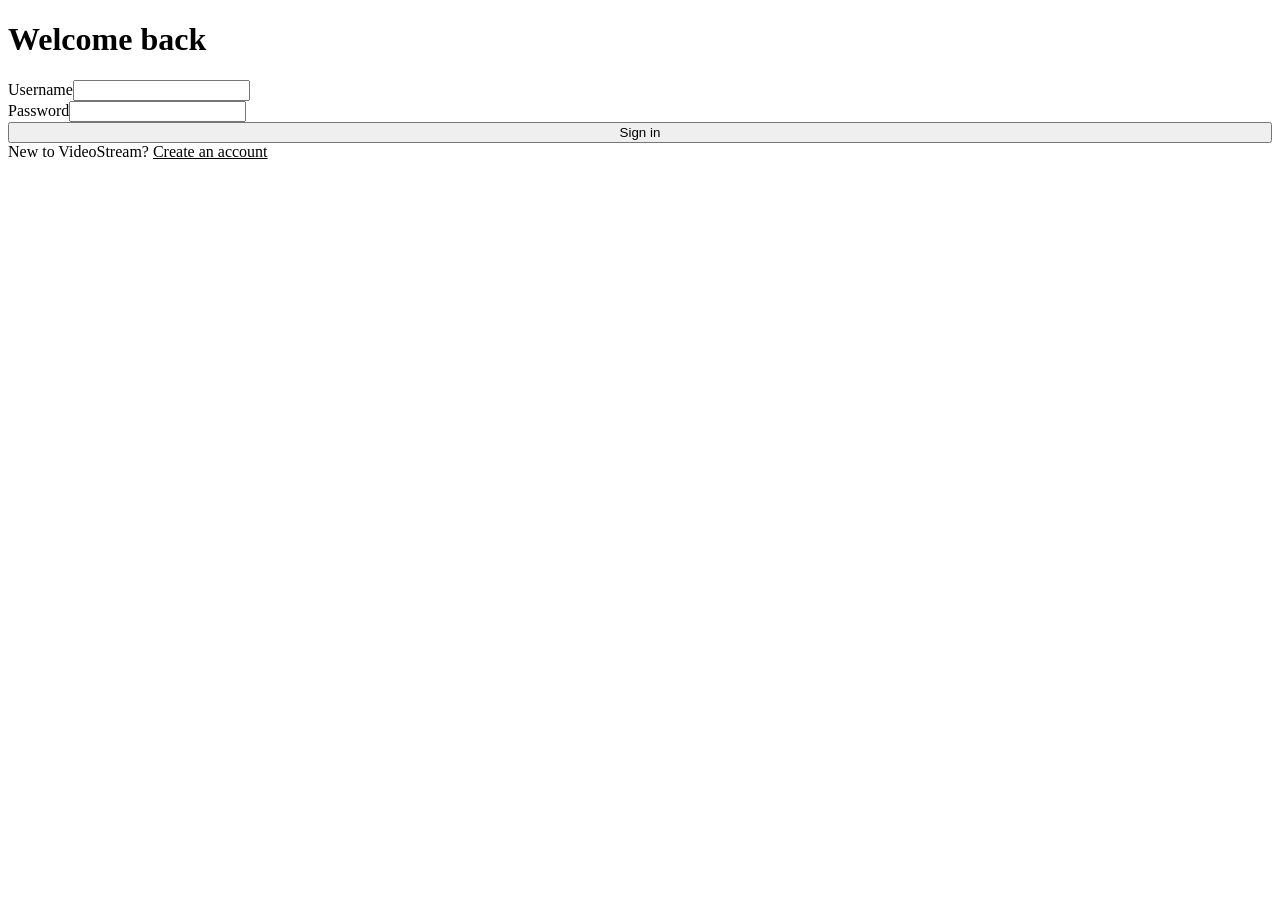
==== app/static/login.html @ e54915f1 "Initial commit" ====
<!DOCTYPE html>
<html lang="en">
<head>
  <meta charset="UTF-8">
  <meta name="viewport" content="width=device-width, initial-scale=1.0">
  <title>Sign in — VideoStream</title>
  <link rel="stylesheet" href="/css/style.css">
</head>
<body>
  <div class="nav-slot"></div>

  <form id="loginForm" class="form-card">
    <h1>Welcome back</h1>
    <div class="form-field"><label>Username</label><input name="username" required autocomplete="username"></div>
    <div class="form-field"><label>Password</label><input name="password" type="password" required autocomplete="current-password"></div>
    <button class="btn btn-primary" type="submit" style="width:100%; justify-content:center;">Sign in</button>
    <div class="error" id="error"></div>
    <div class="hint">New to VideoStream? <a href="/signup.html" style="color:var(--accent-2);">Create an account</a></div>
  </form>

  <script src="/js/api.js"></script>
  <script src="/js/common.js"></script>
  <script>
    initNav("");
    document.getElementById("loginForm").onsubmit = async (e) => {
      e.preventDefault();
      document.getElementById("error").textContent = "";
      const f = e.target;
      try {
        const res = await API.post("/api/auth/login", {
          username: f.username.value.trim(),
          password: f.password.value,
        });
        localStorage.setItem("token", res.access_token);
        setCurrentUser({ username: res.username, role: res.role });
        const next = new URLSearchParams(location.search).get("next");
        let dest = "/";
        if (next && next.startsWith("/") && !next.startsWith("//") && !next.startsWith("/\\")) dest = next;
        location.href = dest;
      } catch (err) {
        document.getElementById("error").textContent = err.message;
      }
    };
  </script>
</body>
</html>
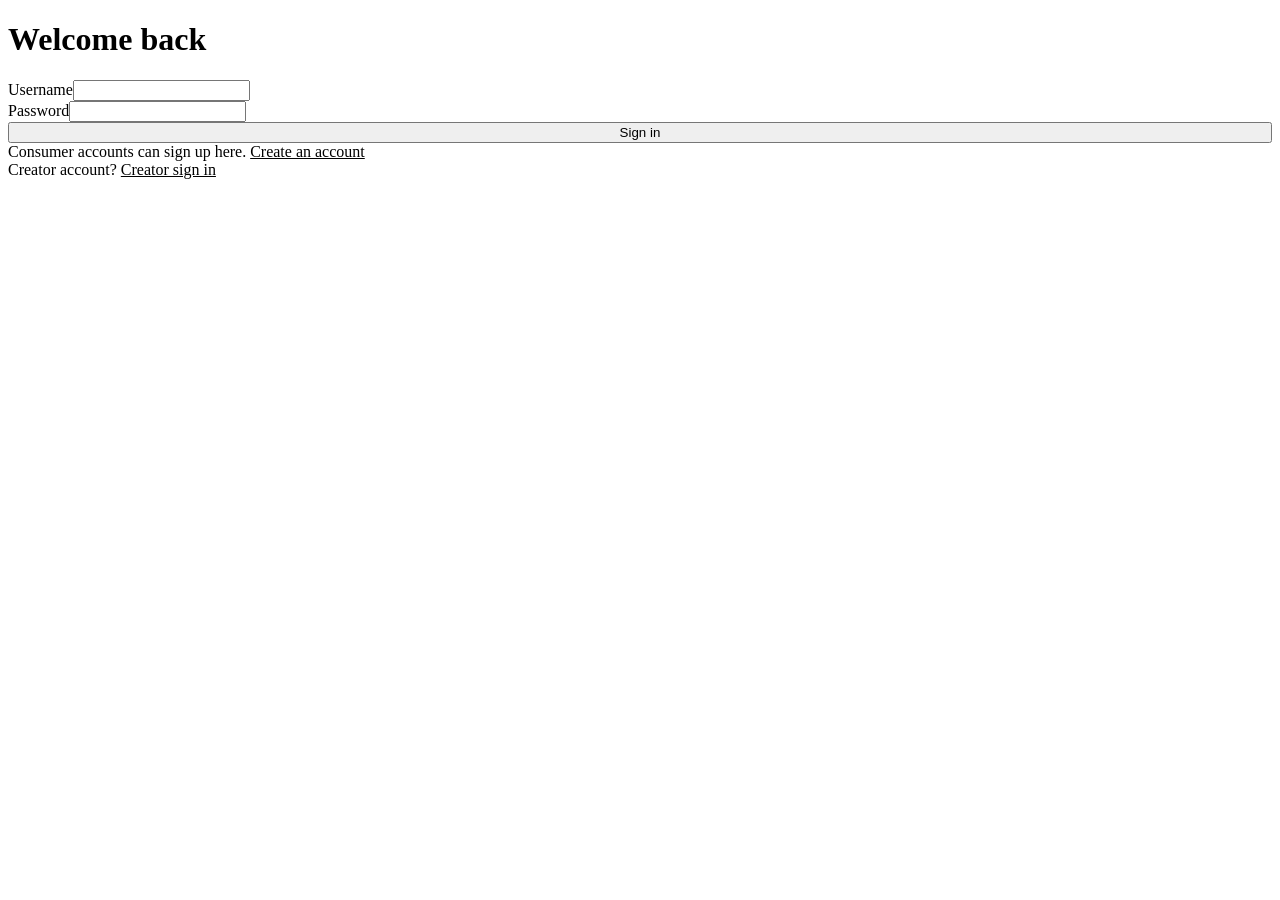
==== commit 7cd30090: "Link explicit creator authentication flow" ====
--- a/app/static/login.html
+++ b/app/static/login.html
@@ -15,7 +15,8 @@
     <div class="form-field"><label>Password</label><input name="password" type="password" required autocomplete="current-password"></div>
     <button class="btn btn-primary" type="submit" style="width:100%; justify-content:center;">Sign in</button>
     <div class="error" id="error"></div>
-    <div class="hint">New to VideoStream? <a href="/signup.html" style="color:var(--accent-2);">Create an account</a></div>
+    <div class="hint">Consumer accounts can sign up here. <a href="/signup.html" style="color:var(--accent-2);">Create an account</a></div>
+    <div class="hint">Creator account? <a href="/creator-login.html" style="color:var(--accent-2);">Creator sign in</a></div>
   </form>
 
   <script src="/js/api.js"></script>
